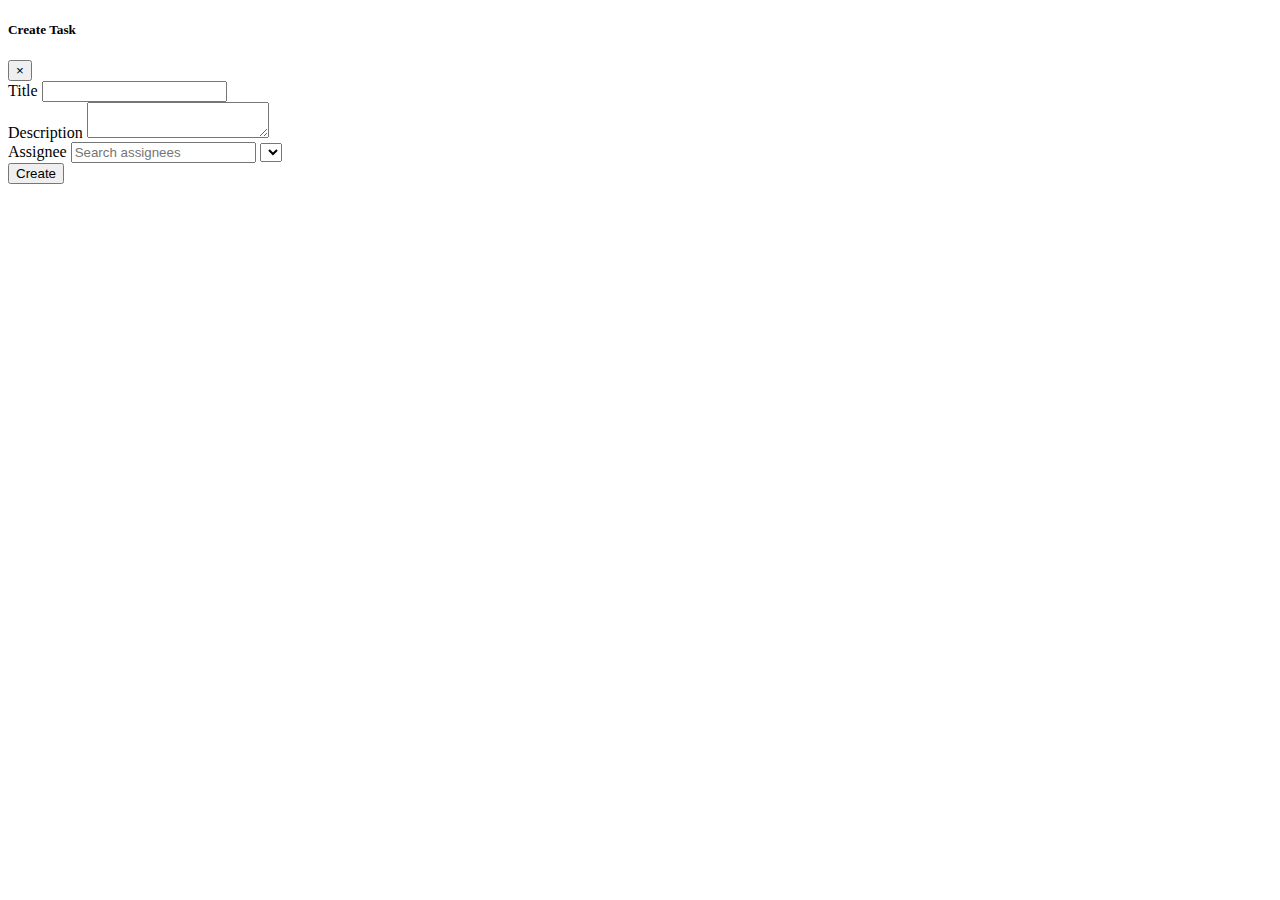
==== src/main/resources/templates/fragments/createTaskModal.html @ 4a3cc19a "Add project files" ====
<!DOCTYPE html>
<html lang="en" xmlns:th="http://www.thymeleaf.org">
<body>
    <div th:fragment="createTaskModal" class="modal fade" id="createTaskModal" tabindex="-1" role="dialog" aria-labelledby="createTaskModalLabel" aria-hidden="true">
        <div class="modal-dialog" role="document">
            <div class="modal-content">
                <div class="modal-header">
                    <h5 class="modal-title" id="createTaskModalLabel">Create Task</h5>
                    <button type="button" class="close" data-dismiss="modal" aria-label="Close" id="closeModalBtn">
                        <span aria-hidden="true">&times;</span>
                    </button>
                </div>
                <div class="modal-body">
                    <form id="createTaskForm">
                        <div class="form-group">
                            <label for="taskTitle">Title</label>
                            <input type="text" class="form-control" id="taskTitle" required>
                        </div>
                        <div class="form-group">
                            <label for="taskDescription">Description</label>
                            <textarea class="form-control" id="taskDescription" required></textarea>
                        </div>
                        <div class="form-group">
                            <label for="taskAssignee">Assignee</label>
                            <input type="text" class="form-control assigneeSearch" placeholder="Search assignees">
                            <select class="form-control taskAssignee" id="taskAssignee" required>
                            </select>
                        </div>
                        <button type="submit" class="btn btn-primary">Create</button>
                    </form>
                </div>
            </div>
        </div>
    </div>
</body>
</html>
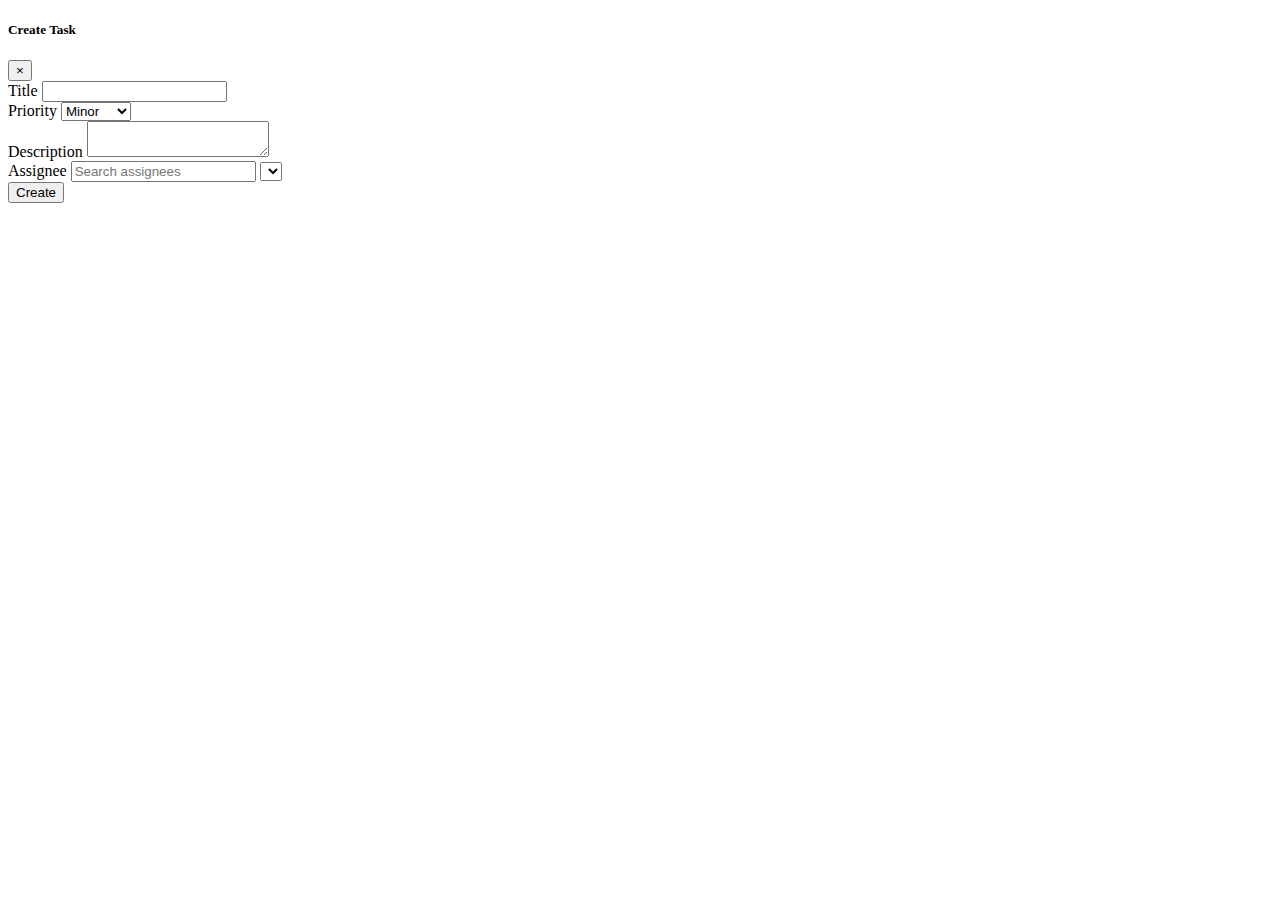
==== commit 19ba04bb: "Add priorities" ====
--- a/src/main/resources/templates/fragments/createTaskModal.html
+++ b/src/main/resources/templates/fragments/createTaskModal.html
@@ -17,6 +17,14 @@
                             <input type="text" class="form-control" id="taskTitle" required>
                         </div>
                         <div class="form-group">
+                            <label for="taskPriority">Priority</label>
+                            <select class="form-control" id="taskPriority" required>
+                                <option value="Minor">Minor</option>
+                                <option value="Medium">Medium</option>
+                                <option value="Major">Major</option>
+                            </select>
+                        </div>
+                        <div class="form-group">
                             <label for="taskDescription">Description</label>
                             <textarea class="form-control" id="taskDescription" required></textarea>
                         </div>
